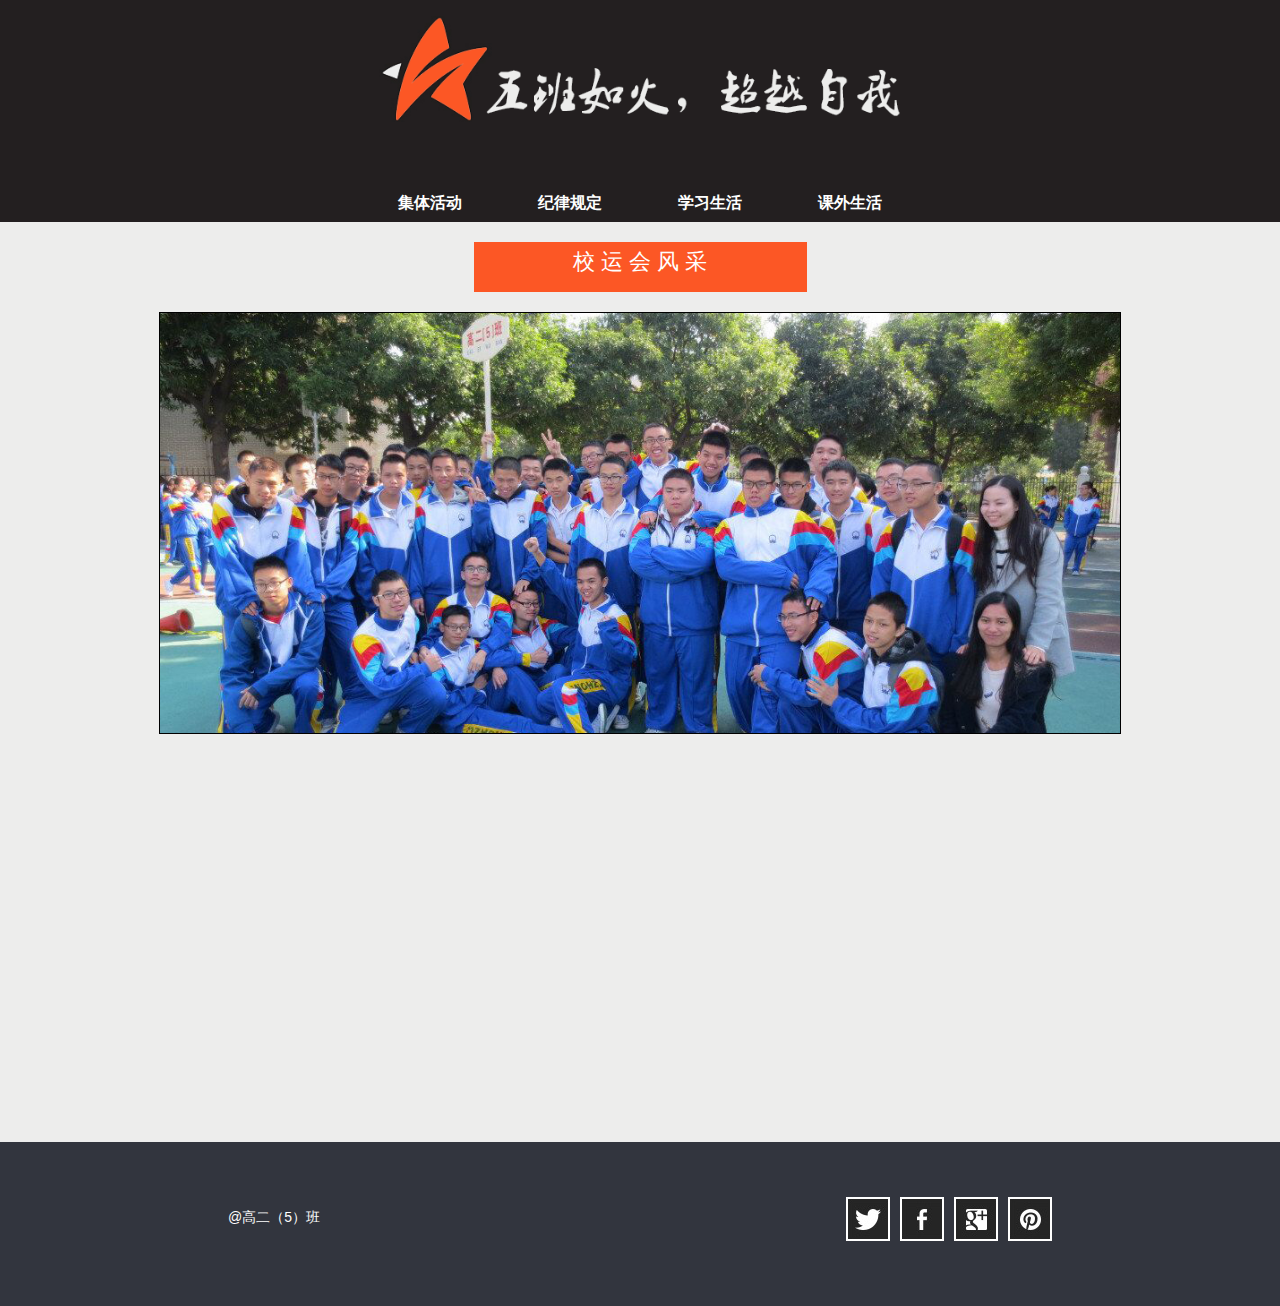
==== index.html @ 36aa363c "Merge pull request #1 from JS-Hao/master" ====
<!DOCTYPE html>
<html>
<head>
	<meta http-equiv="content-type" content="text/html; charset=utf-8" /> 
	<title>班级风采</title>
	<link rel="stylesheet" type="text/css" href="src/styles/reset.css">
	<link rel="stylesheet" type="text/css" href="src/styles/common.css">
	<link rel="stylesheet" type="text/css" href="src/styles/index.css">
</head>
<body>
	<div class="container">
		<div class="header">
			<img class="logo" src="src/images/t01d9de030d0561f817.png">
			<div class="nav">
				<ul class="clearfix">
					<li id="nav_spe">集体活动</li>
					<li>纪律规定</li>
					<li>学习生活</li>
					<li>课外生活</li>
				</ul>
				<ul>
			</div>
		</div>
		<!--改动部分-->
		<div class="content">
			<div class="title">校&nbsp;运&nbsp;会&nbsp;风&nbsp;采</div>
			<div class="banner">
			</div>
			<div class="spotr_pic">
				<div>
					<img src="">
					<p></p>
				</div>
				<div>
					<img src="">
					<p></p>
				</div>
				<div>
					<img src="">
					<p></p>
				</div>
			</div>
		</div>
		<div class="footer">
			<div class="footer_box clearfix">
				<p>@高二（5）班</p>
				<ul>
					<li><a class="a_one" href=""></a></li>
					<li><a class="a_two" href=""></a></li>
					<li><a class="a_three" href=""></a></li>
					<li><a class="a_four" href=""></a></li>
				</ul>
			</div>	
		</div>
	</div>
<script type="text/javascript" src="src/js/common.js"></script>
<script type="text/javascript" src="src/js/index.js"></script>
</body>
</html>
---- src/styles/common.css ----
@charset "utf-8";
/*公共部分*/
.container {
	min-width: 1100px;
	background: #ededec;
}

/*header*/
.header {
	height: 222px;
	background: #231f20;
}
.logo {
	display: block;
	padding-top: 16px;
	width: 523px;
	margin: 0 auto;
}
.header .nav ul li {
	float: left;
	width: 100px;
	height: 30px;

	font-size: 16px;
	font-weight: bold;
	color: #fff;
	text-align: center;
	line-height: 30px;

	cursor: pointer;
}
.header .nav ul {
	width: 520px;
	margin: 66px auto 0;
}
.header .nav ul li {
	margin-left: 40px;
}
#nav_spe {
	margin-left: 0;
}
.header .nav ul li:hover {
	background: #fc5725;
}

/*content*/
.content {
	background: #ededec;
}

/*footer*/
.footer {
	height: 164px;
	background: #32353e;
	position: relative;
	padding: 0 45px;
}
.footer_box {
	width: 824px;
	height: 164px;
	margin: 0 auto;
}
.footer_box p {
	float: left;
	margin-top: 67px;

	color: #fff;
	font-size: 14px;
}
.footer_box ul {
    float: right;
    margin-top: 55px;
    overflow: hidden;
    width: 256px;
}
/*footer_a*/
.a_one, .a_two, .a_three, .a_four {
	float: left;
	width: 44px;
	height: 44px;
	margin-left: 10px;
	overflow: hidden;
}
.a_one {
	background: url(../images/icons.jpg) 0 0 no-repeat;
	margin-left: 50px;
}
.a_one:hover {
	background-position: -44px 0;
}
.a_two {
	background: url(../images/icons.jpg) 0 -44px no-repeat;
}
.a_two:hover {
	background-position: -44px -44px;
}
.a_three {
	background: url(../images/icons.jpg) 0 -88px no-repeat;
}
.a_three:hover {
	background-position: -44px -88px;
}
.a_four {
	background: url(../images/icons.jpg) 0 -132px no-repeat;
}
.a_four:hover {
	background-position: -44px -132px;
}
---- src/styles/index.css ----
@charset "utf-8";
.content {
	display: block;
	height: 900px;
	width: 100%;
}
.banner {
	width: 960px;
	height: 420px;
	margin: 0 auto;
	overflow: hidden;
	background: url(../images/8.jpg) no-repeat center;
	background-size: cover;
	border: 1px solid #000;
}
.content .title {
	display: block;
	width: 333px;
	height: 50px;
	margin: 20px auto 20px;
	background: #fc5725;
	border: none;

	font-family: "微软雅黑", sans-serif;
	font-size: 22px;
	color: #fff;

	text-align: center;
	line-height: 40px;

}
.sport_pic {

}
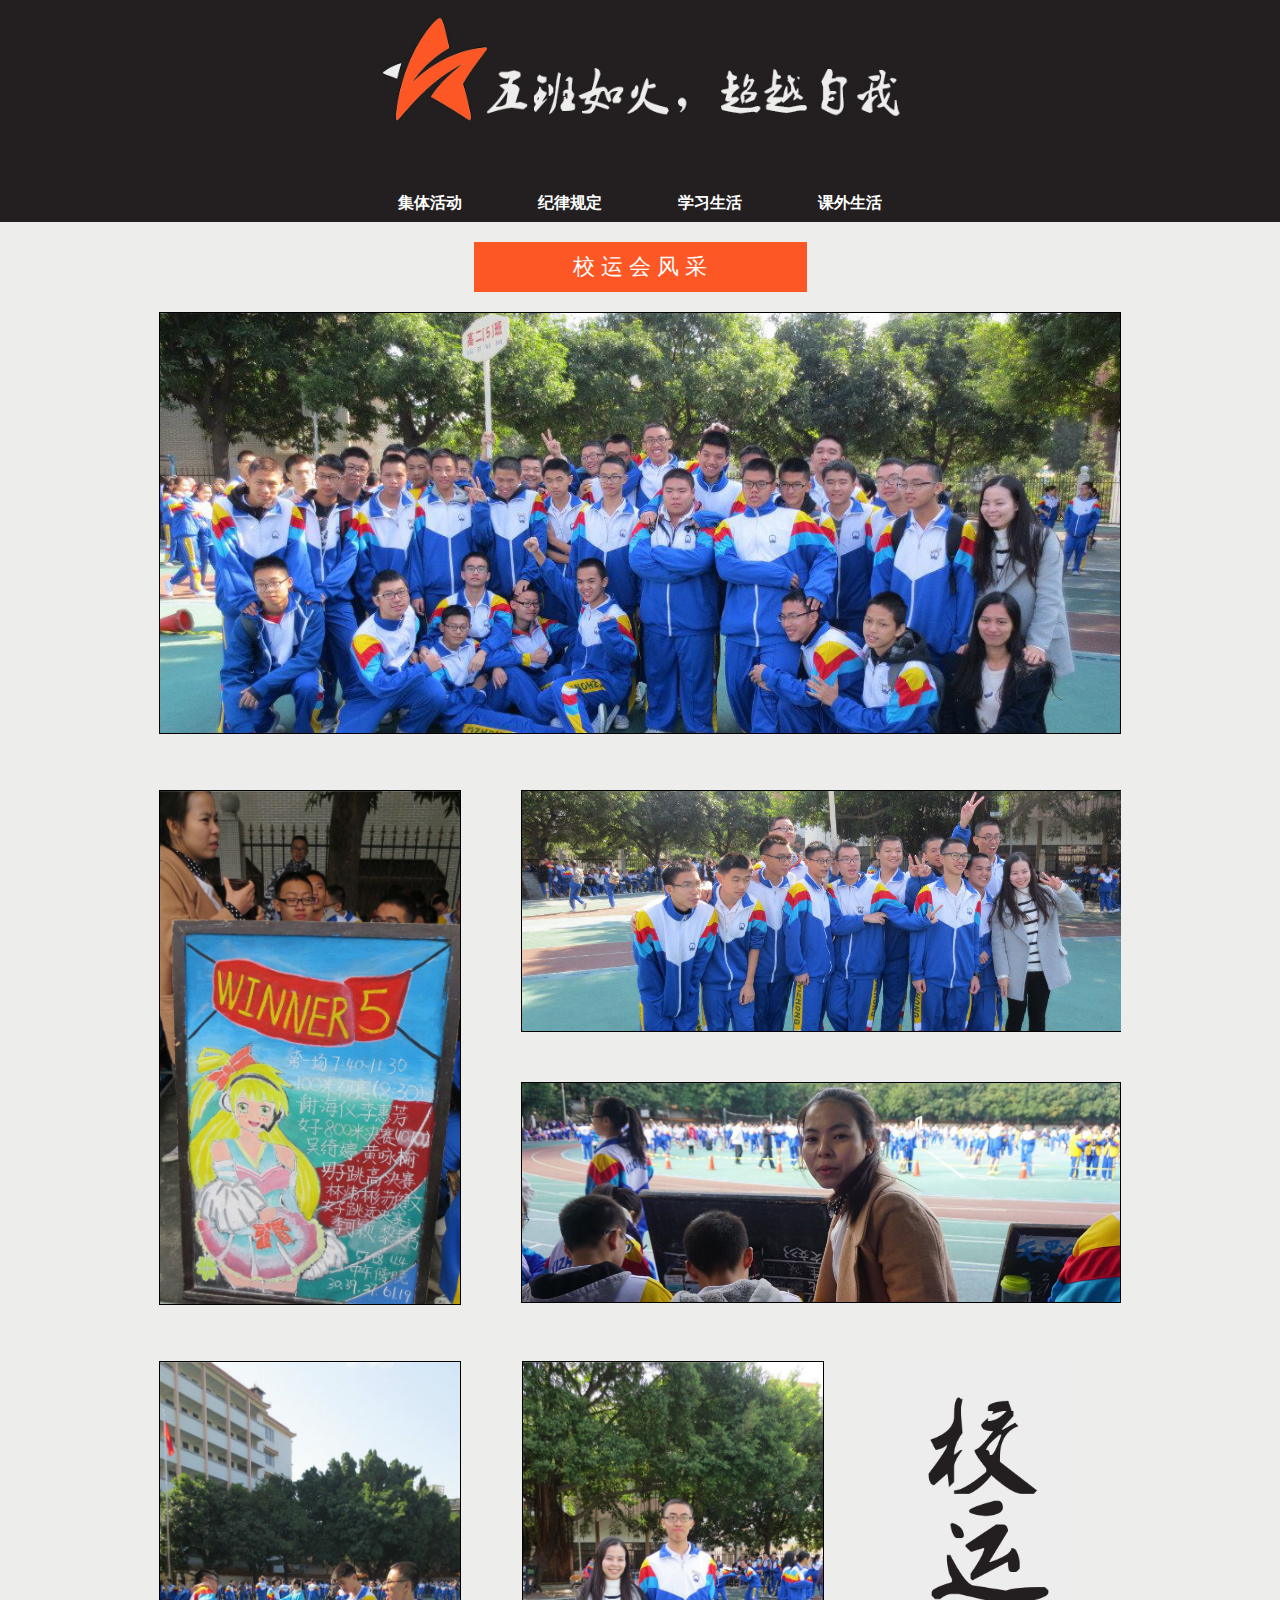
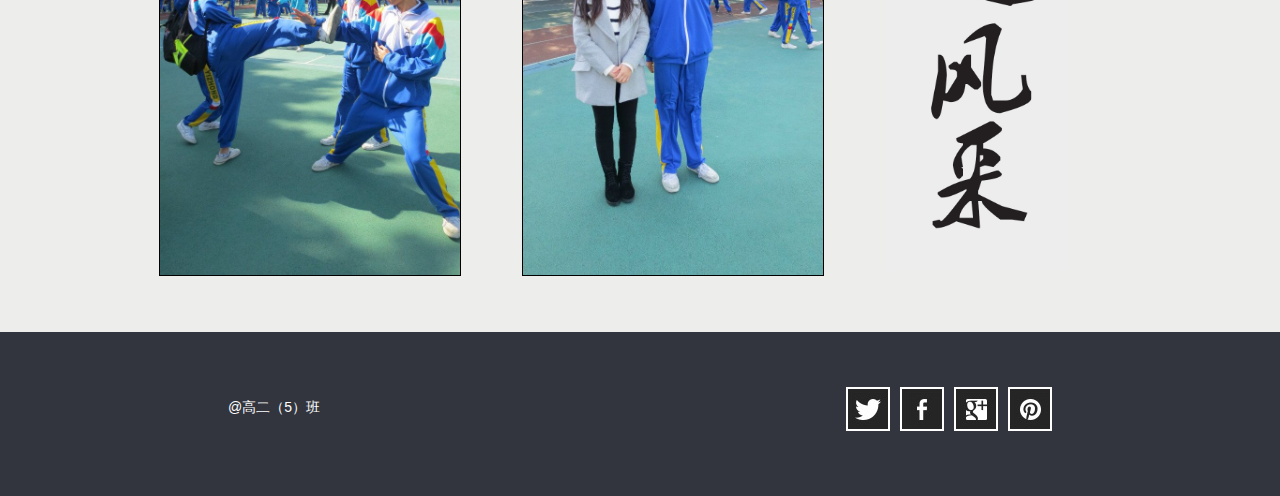
==== commit 097fadb3: "Merge pull request #2 from JS-Hao/master" ====
--- a/index.html
+++ b/index.html
@@ -13,10 +13,10 @@
 			<img class="logo" src="src/images/t01d9de030d0561f817.png">
 			<div class="nav">
 				<ul class="clearfix">
-					<li id="nav_spe">集体活动</li>
-					<li>纪律规定</li>
-					<li>学习生活</li>
-					<li>课外生活</li>
+					<li id="nav_spe"><a href="#">集体活动</a></li>
+					<li><a href="">纪律规定</a></li>
+					<li><a href="">学习生活</a></li>
+					<li><a href="">课外生活</a></li>
 				</ul>
 				<ul>
 			</div>
@@ -26,20 +26,25 @@
 			<div class="title">校&nbsp;运&nbsp;会&nbsp;风&nbsp;采</div>
 			<div class="banner">
 			</div>
-			<div class="spotr_pic">
-				<div>
-					<img src="">
-					<p></p>
+			<div class="sport_one clearfix">
+				<div class="left">
+					<img src="src/images/1.jpg">
 				</div>
-				<div>
-					<img src="">
-					<p></p>
-				</div>
-				<div>
-					<img src="">
-					<p></p>
+				<div class="right">
+					<img class="top" src="src/images/4.jpg">
+					<img class="btm" src="src/images/5.jpg">
 				</div>
 			</div>
+			<div class="sport_one sport_two clearfix">
+				<div class="left">
+					<img src="src/images/2.jpg">
+				</div>
+				<div class="left">
+					<img src="src/images/3.jpg">
+				</div>
+				<img style="width: 182px;" src="src/images/7.jpg">
+			</div>
+			
 		</div>
 		<div class="footer">
 			<div class="footer_box clearfix">
--- a/src/styles/common.css
+++ b/src/styles/common.css
@@ -4,7 +4,6 @@
 	min-width: 1100px;
 	background: #ededec;
 }
-
 /*header*/
 .header {
 	height: 222px;
--- a/src/styles/index.css
+++ b/src/styles/index.css
@@ -1,7 +1,6 @@
 @charset "utf-8";
 .content {
 	display: block;
-	height: 900px;
 	width: 100%;
 }
 .banner {
@@ -26,9 +25,44 @@
 	color: #fff;
 
 	text-align: center;
-	line-height: 40px;
+	line-height: 50px;
 
 }
-.sport_pic {
+.sport_one {
+	width: 962px;
+	margin: 56px auto;
+}
+.sport_one .left {
+	width: 300px;
+	height: 513px;
+	background: #ccc;
+	float: left;
+	overflow: hidden;
+	border: 1px solid #000;
+}
+.sport_one .left img {
+	width: 300px;
+}
+.sport_one .right {
+	width: 600px;
+	height: 513px;
+	float: right;
+	overflow: hidden;
+}
+.sport_one .right img {
+	border: 1px solid #000;
+}
+.sport_one .right .top {
+	width: 658px;
+}
+.sport_one .right .btm {
+	width: 598px;
+	margin-top: 47px;
+}
 
+.sport_two .left {
+	margin-right: 61px;
 }
+
+
+
